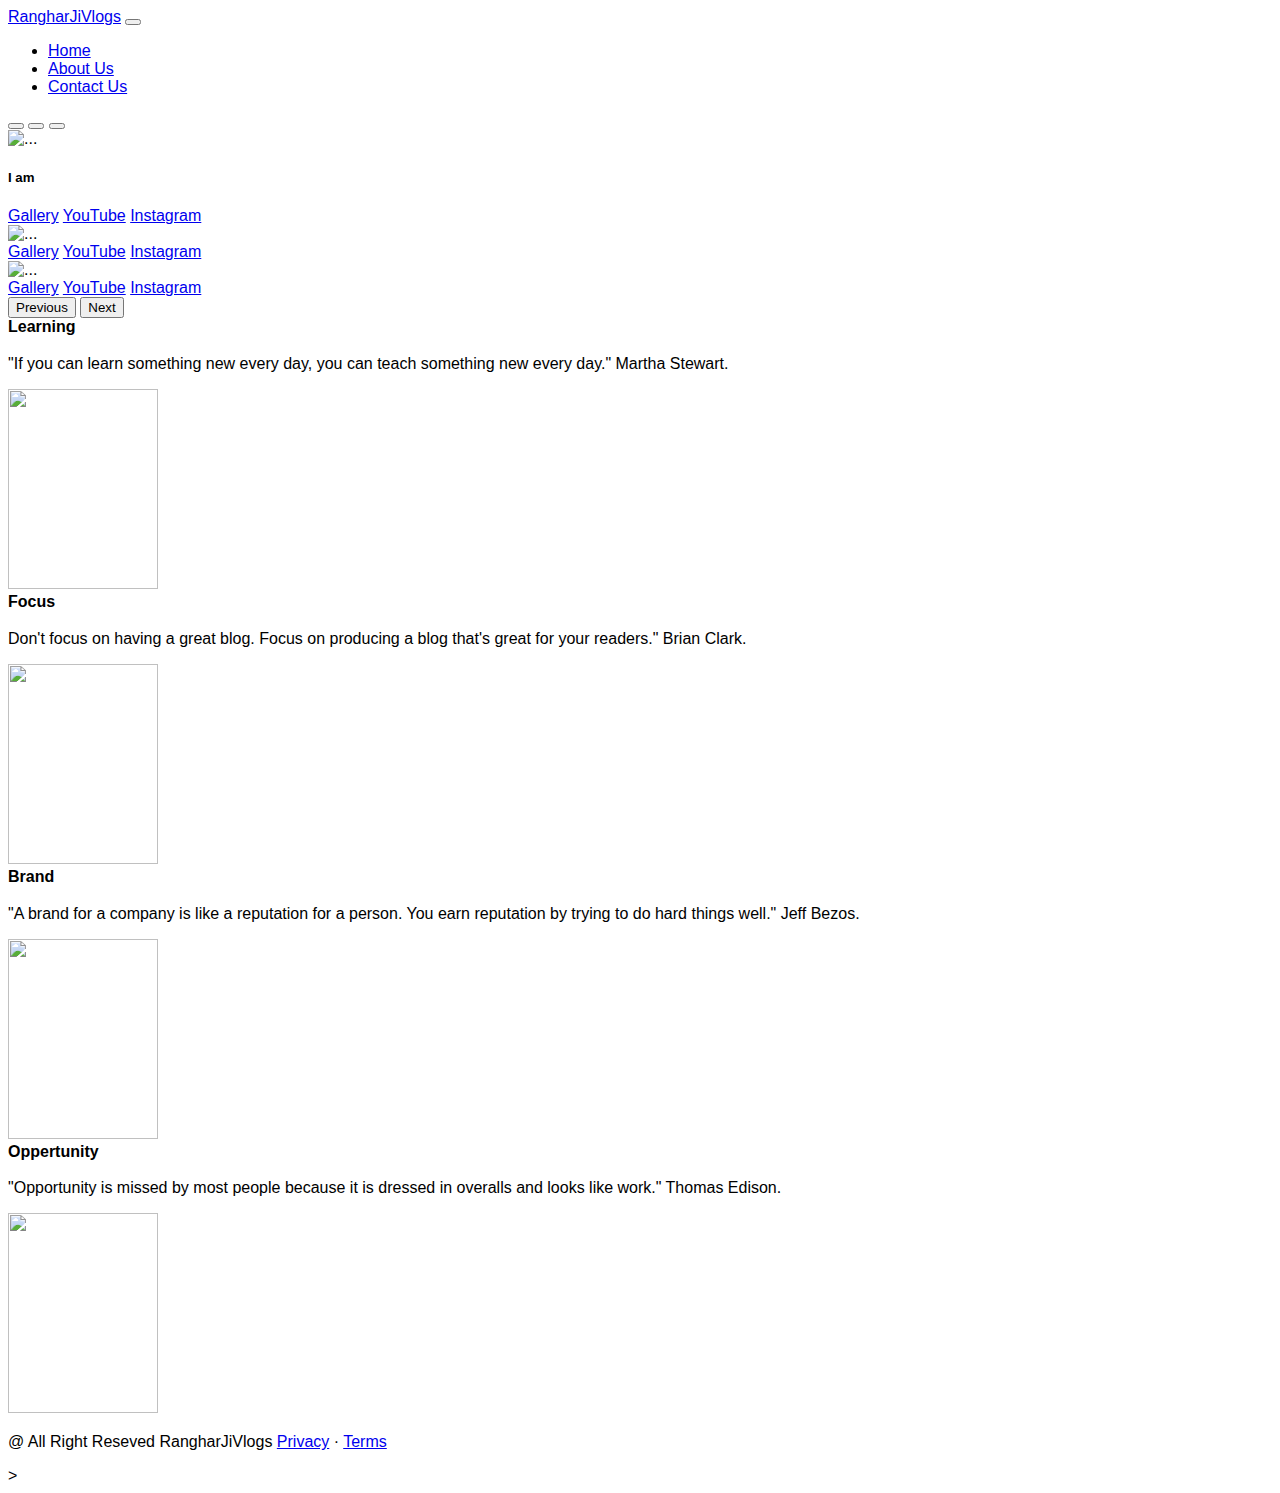
==== index.html @ 6c798e1c "Add files via upload" ====
<!doctype html>
<html lang="en">
  <head>
    <!-- Required meta tags -->
    <meta charset="utf-8">
    <meta name="viewport" content="width=device-width, initial-scale=1">

    <!-- Bootstrap CSS -->
    <link href="https://cdn.jsdelivr.net/npm/bootstrap@5.1.3/dist/css/bootstrap.min.css" rel="stylesheet" integrity="sha384-1BmE4kWBq78iYhFldvKuhfTAU6auU8tT94WrHftjDbrCEXSU1oBoqyl2QvZ6jIW3" crossorigin="anonymous">
    <link rel="stylesheet" href="./style.css">
    <link rel="preconnect" href="https://fonts.googleapis.com">
<link rel="preconnect" href="https://fonts.gstatic.com" crossorigin>

    <title>Rangharji</title>
  </head>
  <body>

    <!-- Optional JavaScript; choose one of the two! -->

    <!-- Option 1: Bootstrap Bundle with Popper -->
    <script src="https://cdn.jsdelivr.net/npm/bootstrap@5.1.3/dist/js/bootstrap.bundle.min.js" integrity="sha384-ka7Sk0Gln4gmtz2MlQnikT1wXgYsOg+OMhuP+IlRH9sENBO0LRn5q+8nbTov4+1p" crossorigin="anonymous"></script>

    <!-- Option 2: Separate Popper and Bootstrap JS -->
    <!--
    <script src="https://cdn.jsdelivr.net/npm/@popperjs/core@2.10.2/dist/umd/popper.min.js" integrity="sha384-7+zCNj/IqJ95wo16oMtfsKbZ9ccEh31eOz1HGyDuCQ6wgnyJNSYdrPa03rtR1zdB" crossorigin="anonymous"></script>
    <script src="https://cdn.jsdelivr.net/npm/bootstrap@5.1.3/dist/js/bootstrap.min.js" integrity="sha384-QJHtvGhmr9XOIpI6YVutG+2QOK9T+ZnN4kzFN1RtK3zEFEIsxhlmWl5/YESvpZ13" crossorigin="anonymous"></script>
    -->
    <nav class="navbar navbar-expand-lg navbar navbar-dark bg-dark">
        <div class="container-fluid">
          <a class="navbar-brand" href="/">RangharJiVlogs</a>
          <button class="navbar-toggler" type="button" data-bs-toggle="collapse" data-bs-target="#navbarSupportedContent" aria-controls="navbarSupportedContent" aria-expanded="false" aria-label="Toggle navigation">
            <span class="navbar-toggler-icon"></span>
          </button>
          <div class="collapse navbar-collapse" id="navbarSupportedContent">
            <ul class="navbar-nav me-auto mb-2 mb-lg-0">
              <li class="nav-item">
                <a class="nav-link active" aria-current="page" href="rangharji.html">Home</a>
              </li>
              <li class="nav-item">
                <a class="nav-link active" aria-current="page" href="about.html">About Us</a>
              </li>
              <li class="nav-item">
                <a class="nav-link active" aria-current="page" href="contact.html">Contact Us</a>
              </li>
            </ul>
            <!-- <form class="d-flex">
              <input class="form-control me-2" type="search" placeholder="Search" aria-label="Search">
              <button class="btn btn-outline-success" type="submit">Search</button>
            </form> -->
          </div>
        </div>
      </nav>
      <sectionv id="coursel">
        <div id="carouselExampleCaptions" class="carousel slide" data-bs-ride="carousel">
            <div class="carousel-indicators">
              <button type="button" data-bs-target="#carouselExampleCaptions" data-bs-slide-to="0" class="active" aria-current="true" aria-label="Slide 1"></button>
              <button type="button" data-bs-target="#carouselExampleCaptions" data-bs-slide-to="1" aria-label="Slide 2"></button>
              <button type="button" data-bs-target="#carouselExampleCaptions" data-bs-slide-to="2" aria-label="Slide 3"></button>
            </div>
            <div class="carousel-inner">
              <div class="carousel-item active">
                <img src="../boot/lake-6526995__340.jpg" class="d-block w-100" alt="...">
                <div class="carousel-caption d-none d-md-block">
                  <h5>I am <span class="auto"></span></h5>
                  <!-- <p>Some representative placeholder content for the first slide.</p> -->
                  <a class="btn btn-success  " href="galery.html" role="button">Gallery</a>
                  <a class="btn btn-danger " href="https://youtube.com/c/RangharjiVlogs" role="button">YouTube</a>
                  <a class="btn btn-warning  " href="https://www.instagram.com/invites/contact/?i=1ggsddxhzk70e&utm_content=fgu2448" role="button">Instagram</a>
                  
                </div>
              </div>
              <div class="carousel-item">
                <img src="../boot/IMG_20211014_125249.jpg" class="d-block w-100" alt="...">
                <div class="carousel-caption d-none d-md-block">
                  <!-- <h5>I am a <span class="auto"></span></h5> -->
                  <!-- <p>Some representative placeholder content for the second slide.</p> -->
                  <a class="btn btn-success " href="galery.html" role="button">Gallery</a>
                  <a class="btn btn-danger " href="https://youtube.com/c/RangharjiVlogs" role="button">YouTube</a>
                  <a class="btn btn-warning " href="https://www.instagram.com/invites/contact/?i=1ggsddxhzk70e&utm_content=fgu2448" role="button">Instagram</a>
                </div>
              </div>
              <div class="carousel-item">
                <img src="../boot/adventure-1850912__340.webp" class="d-block w-100" alt="...">
                <div class="carousel-caption d-none d-md-block">
                  <!-- <h5>I am a <span class="auto"></span></h5> -->
                  <!-- <p>Some representative placeholder content for the third slide.</p> -->
                  <a class="btn btn-success " href="galery.html" role="button">Gallery</a>
                  <a class="btn btn-danger " href="https://youtube.com/c/RangharjiVlogs" role="button">YouTube</a>
                  <a class="btn btn-warning " href="https://www.instagram.com/invites/contact/?i=1ggsddxhzk70e&utm_content=fgu2448" role="button">Instagram</a>
                </div>
              </div>
            </div>
            <button class="carousel-control-prev" type="button" data-bs-target="#carouselExampleCaptions" data-bs-slide="prev">
              <span class="carousel-control-prev-icon" aria-hidden="true"></span>
              <span class="visually-hidden">Previous</span>
            </button>
            <button class="carousel-control-next" type="button" data-bs-target="#carouselExampleCaptions" data-bs-slide="next">
              <span class="carousel-control-next-icon" aria-hidden="true"></span>
              <span class="visually-hidden">Next</span>
            </button>
          </div>

      </section>

    <div class="row mb-2 ">
    <div class="col-md-6 col-md col-xs">
      <div class="row g-0 border rounded overflow-hidden flex-md-row mb-4 shadow-sm h-md-250 position-relative">
        <div class="col p-4 d-flex flex-column position-static">
          <strong class="d-inline-block mb-2 text-primary">Learning</strong>
          <h3 class="mb-0"></h3>
          <div class="mb-1 text-muted"></div>
          <p class="card-text mb-auto">"If you can learn something new every day, you can teach something new every day." Martha Stewart.</p>
          <!-- <a href="#" class="stretched-link">Continue reading</a> -->
        </div>
        <div class="col-auto d-none d-lg-block">
            <img src="../boot/biker-407123__340.webp" alt="" class="bd-placeholder-img" width="150" height="200">
         

        </div>
      </div>
    </div>
    <div class="col-md-6 col-md col-xs">
      <div class="row g-0 border rounded overflow-hidden flex-md-row mb-4 shadow-sm h-md-250 position-relative">
        <div class="col p-4 d-flex flex-column position-static">
          <strong class="d-inline-block mb-2 text-success">Focus</strong>
          <h3 class="mb-0"></h3>
          <div class="mb-1 text-muted"></div>
          <p class="mb-auto">Don't focus on having a great blog. Focus on producing a blog that's great for your readers." Brian Clark.</p>
          <!-- <a href="#" class="stretched-link">Continue reading</a> -->
        </div>
        <div class="col-auto d-none d-lg-block">
            <img src="../boot/1631165299583.jpg" alt="" class="bd-placeholder-img" width="150" height="200">
         
        </div>
      </div>
    </div>
    <div class="col-md-6 col-md col-xs">
        <div class="row g-0 border rounded overflow-hidden flex-md-row mb-4 shadow-sm h-md-250 position-relative">
          <div class="col p-4 d-flex flex-column position-static">
            <strong class="d-inline-block mb-2 text-success">Brand</strong>
            <h3 class="mb-0"></h3>
            <div class="mb-1 text-muted"></div>
            <p class="mb-auto">"A brand for a company is like a reputation for a person. You earn reputation by trying to do hard things well." Jeff Bezos.</p>
            <!-- <a href="#" class="stretched-link">Continue reading</a> -->
          </div>
          <div class="col-auto d-none d-lg-block">
              <img src="../boot/1633869539074.jpg" alt="" class="bd-placeholder-img" width="150" height="200">
           
          </div>
        </div>
      </div>
      <div class="col-md-6 col-md col-xs">
        <div class="row g-0 border rounded overflow-hidden flex-md-row mb-4 shadow-sm h-md-250 position-relative">
          <div class="col p-4 d-flex flex-column position-static">
            <strong class="d-inline-block mb-2 text-success">Oppertunity</strong>
            <h3 class="mb-0"></h3>
            <div class="mb-1 text-muted"></div>
            <p class="mb-auto"> "Opportunity is missed by most people because it is dressed in overalls and looks like work." Thomas Edison.</p>
            <!-- <a href="#" class="stretched-link">Continue reading</a> -->
          </div>
          <div class="col-auto d-none d-lg-block">
              <img src="../boot/loveourplanet-4851331__340.webp" alt="" class="bd-placeholder-img" width="150" height="200">
           
          </div>
        </div>
      </div>
    <footer class="container">
        <p class="float-end"><a href="#"></a></p>
        <p>@ All Right Reseved RangharJiVlogs <a href="#">Privacy</a> · <a href="#">Terms</a></p>
      </footer>
    
      <script src="https://cdn.jsdelivr.net/npm/typed.js@2.0.12"></script>>
      <script>
          const typed =new Typed(".auto",{
              strings:['a Youtuber','a Vloger','an Influencer'],
              typeSpeed:100,
              backSpeed: 100,
              loop:true,
          });
          </script>
  </body>
</html>
---- style.css ----
*{
    font-family: 'Titillium Web', sans-serif;
}
.carousel-item img{
    width: 10%;
    height: 60vh;
}
.c{
    /* margin-top: 10px;
    margin-left: 200px; */
}
.navbar-nav{
    /* margin-left: 900px; */
}
.col-md-6{
    /* width: 500px;
    height: 350px; */
    
}
.row{
    /* margin-left: 100px;
    margin-top: 20px; */

}
.col img{
    /* width: 40%;
    height: 40%; */
}
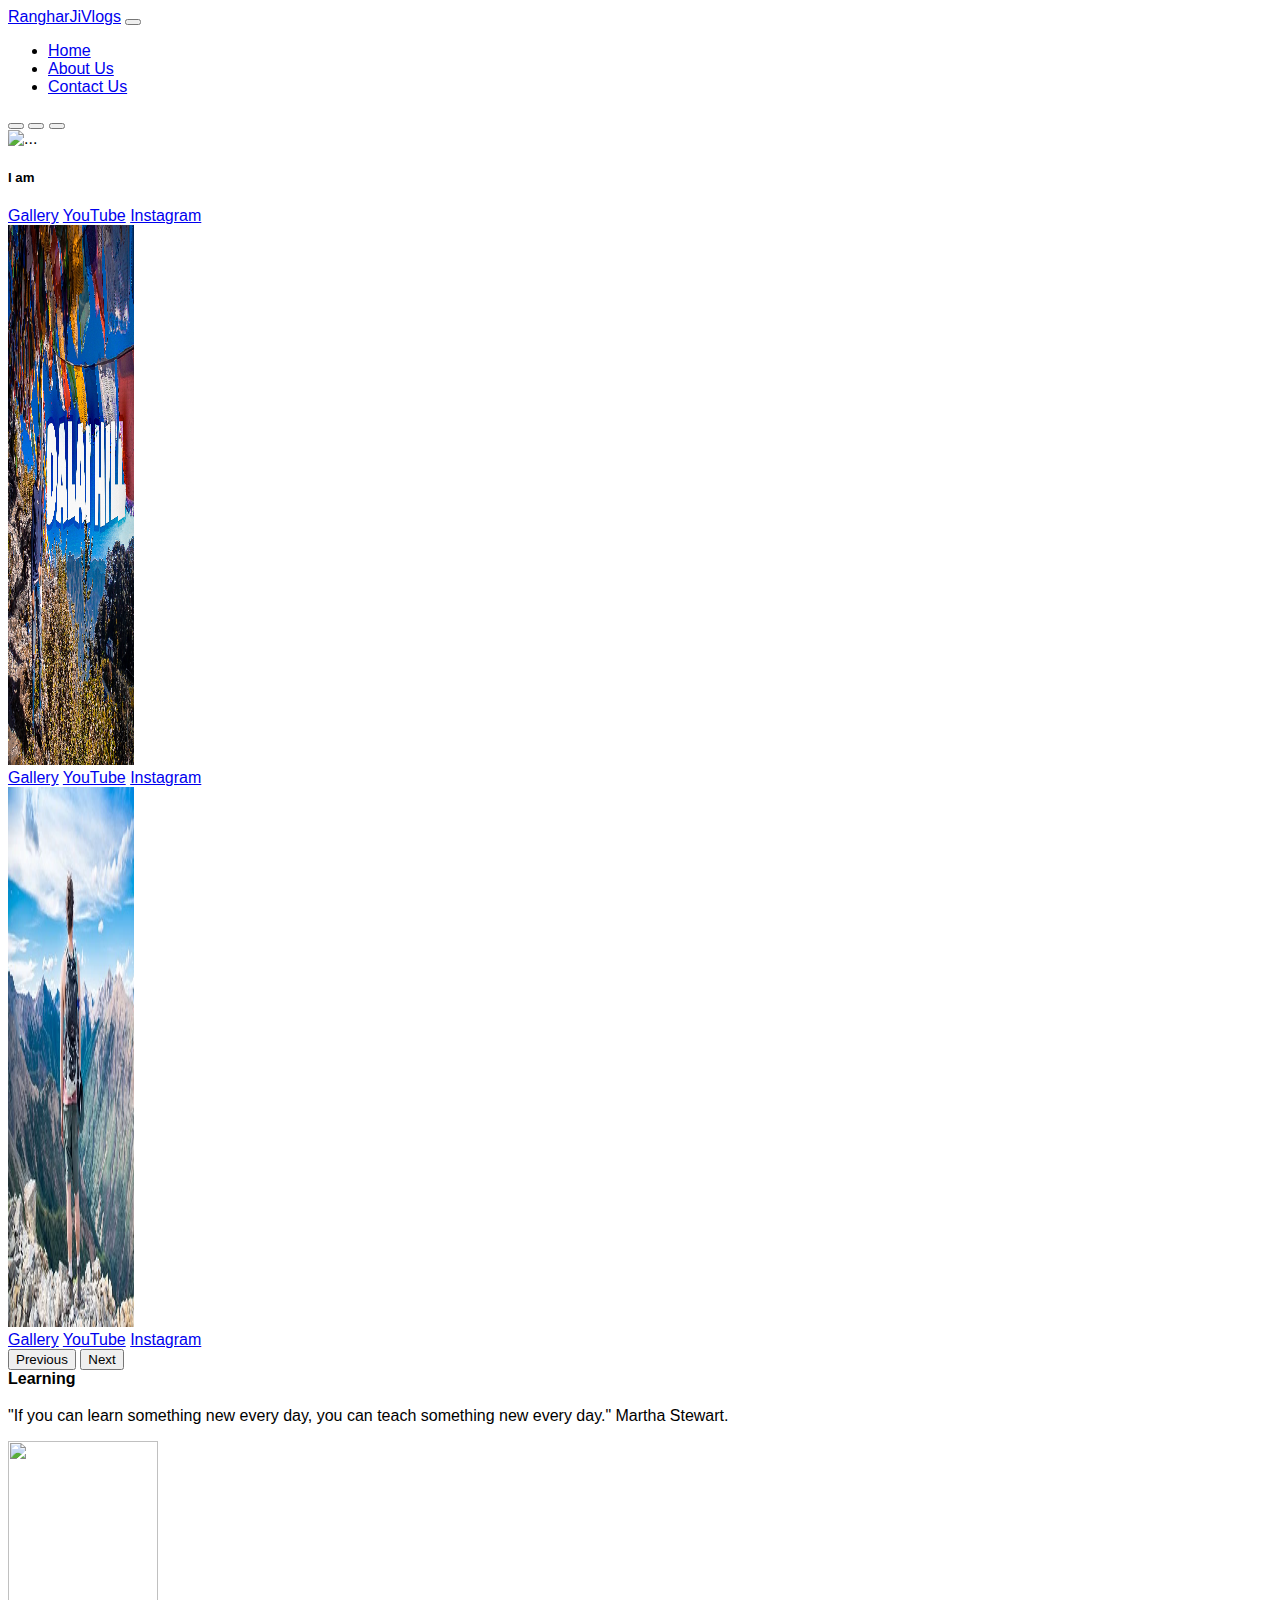
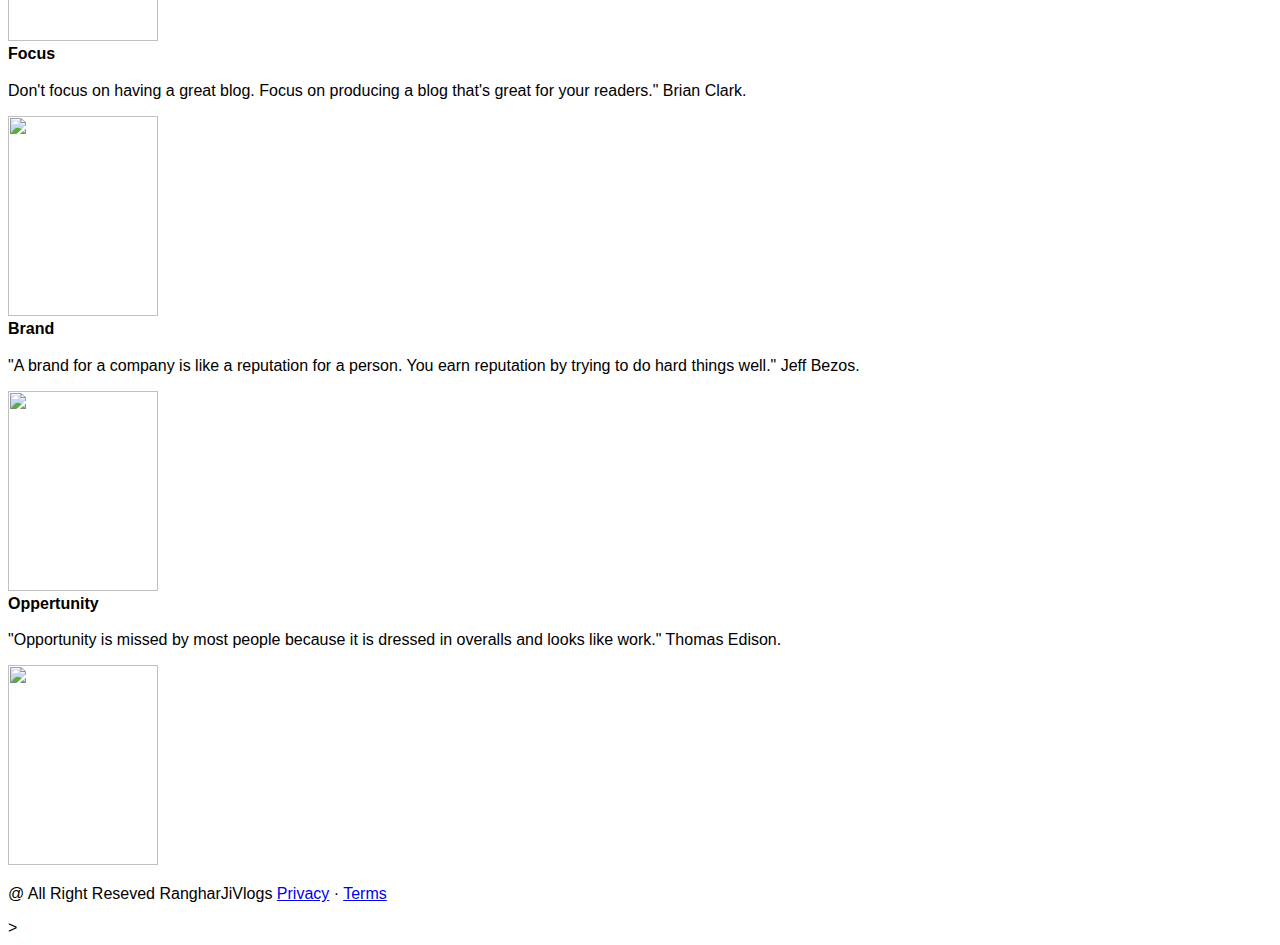
==== commit 6f2a0dad: "Update index.html" ====
--- a/index.html
+++ b/index.html
@@ -27,14 +27,14 @@
     -->
     <nav class="navbar navbar-expand-lg navbar navbar-dark bg-dark">
         <div class="container-fluid">
-          <a class="navbar-brand" href="/">RangharJiVlogs</a>
+          <a class="navbar-brand" href="index.html">RangharJiVlogs</a>
           <button class="navbar-toggler" type="button" data-bs-toggle="collapse" data-bs-target="#navbarSupportedContent" aria-controls="navbarSupportedContent" aria-expanded="false" aria-label="Toggle navigation">
             <span class="navbar-toggler-icon"></span>
           </button>
           <div class="collapse navbar-collapse" id="navbarSupportedContent">
             <ul class="navbar-nav me-auto mb-2 mb-lg-0">
               <li class="nav-item">
-                <a class="nav-link active" aria-current="page" href="rangharji.html">Home</a>
+                <a class="nav-link active" aria-current="page" href="index.html">Home</a>
               </li>
               <li class="nav-item">
                 <a class="nav-link active" aria-current="page" href="about.html">About Us</a>
@@ -59,7 +59,7 @@
             </div>
             <div class="carousel-inner">
               <div class="carousel-item active">
-                <img src="../boot/lake-6526995__340.jpg" class="d-block w-100" alt="...">
+                <img src="boot/lake-6526995__340.jpg" class="d-block w-100" alt="...">
                 <div class="carousel-caption d-none d-md-block">
                   <h5>I am <span class="auto"></span></h5>
                   <!-- <p>Some representative placeholder content for the first slide.</p> -->
@@ -70,7 +70,7 @@
                 </div>
               </div>
               <div class="carousel-item">
-                <img src="../boot/IMG_20211014_125249.jpg" class="d-block w-100" alt="...">
+                <img src="./IMG_20211014_125249.jpg" class="d-block w-100" alt="...">
                 <div class="carousel-caption d-none d-md-block">
                   <!-- <h5>I am a <span class="auto"></span></h5> -->
                   <!-- <p>Some representative placeholder content for the second slide.</p> -->
@@ -80,7 +80,7 @@
                 </div>
               </div>
               <div class="carousel-item">
-                <img src="../boot/adventure-1850912__340.webp" class="d-block w-100" alt="...">
+                <img src="adventure-1850912__340.webp" class="d-block w-100" alt="...">
                 <div class="carousel-caption d-none d-md-block">
                   <!-- <h5>I am a <span class="auto"></span></h5> -->
                   <!-- <p>Some representative placeholder content for the third slide.</p> -->
